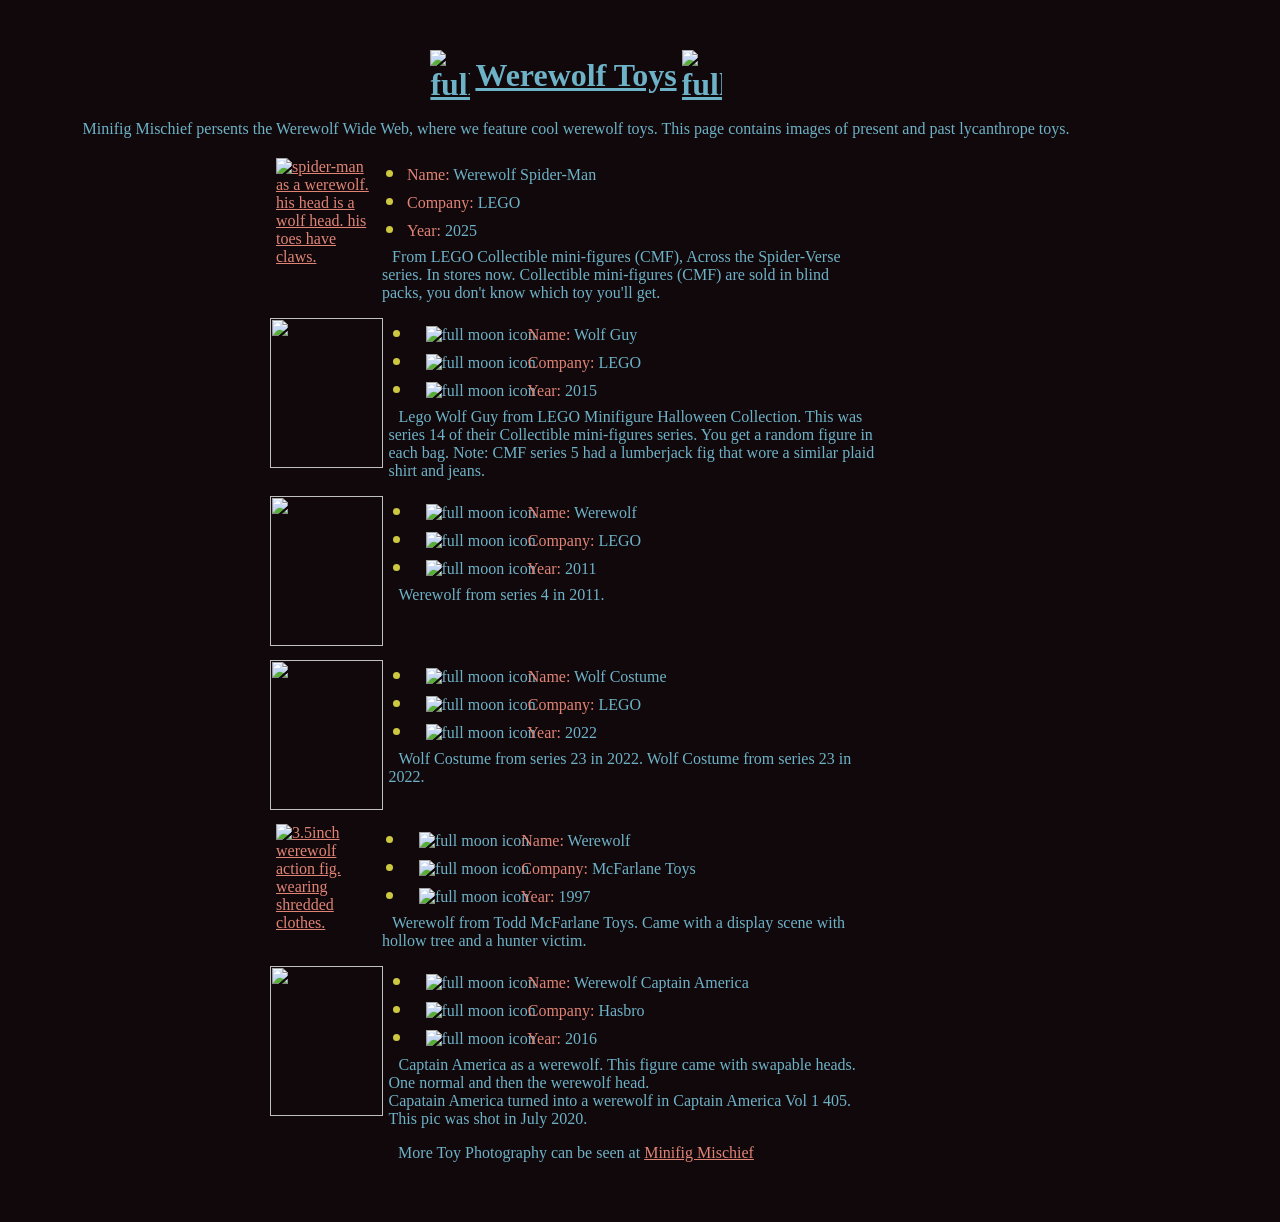
==== Halloween_25/Werewolf/index.html @ 60eb73bc "Main styling done" ====
<!DOCTYPE html>
<html lang="en">
<head>
<meta charset="utf-8">
 <meta name="viewport" content="width=device-width, initial-scale=1">
 <meta name="description" content="Halloween werewolf toys. Toy Photography">
<link rel='stylesheet' type='text/css' href='styles.css'>
	<title>WereWolf Toys</title>
</head>

<body>
<div class="flex-container">
	<div class="main">
		<h1><img src="images/moon.svg" alt="full moon icon" width="50px" height="50px"> Werewolf Toys <img src="images/moon.svg" alt="full moon icon" width="50px" height="50px"></h1>
		<div class="text">
			Minifig Mischief persents the Werewolf Wide Web, where we feature cool werewolf toys. This page contains images of present and past lycanthrope toys.
		</div>
		<div class="itemBox">
			<div class="imageBox"> <a target="_self" href="images/spider-man_werewolf_no_mat.jpg" alt="spider-man as a werewolf. his head is a wolf head. his toes have claws."><img src="images/spider-man_werewolf_no_mat.jpg" alt="spider-man as a werewolf. his head is a wolf head. his toes have claws." width="400px" height="600px"></a></div>
			<div class="itemText"><ul>
				<li><span class="data"> Name:</span> Werewolf Spider-Man</li>
				<li><span class="data"> Company:</span> LEGO</li>
				<li><span class="data"> Year:</span> 2025</li> 
			</ul> 
				<p>From LEGO Collectible mini-figures (CMF), Across the Spider-Verse series. In stores now. Collectible mini-figures (CMF) are sold in blind packs, you don't know which toy you'll get. </p>
			</div>
			
		</div>

		<div class="itemBox">
			<div class="imageBox"> <a target="_self" href="images/werewolf_on_leaf.jpg" alt="werewolf in plaid."> <img src="images/werewolf_on_leaf.jpg" align="a Werewolf in a  plaid shirt and jeans. Bipedal being with a wolf head. He's standing on a red maple leaf." width="400px" height="600px"></a></div>
			<div class="itemText">
			<ul>
				<li><img src="images/moon.svg" alt="full moon icon"><span class="data"> Name:</span> Wolf Guy</li>
				<li><img src="images/moon.svg" alt="full moon icon"><span class="data"> Company:</span> LEGO</li>
				<li><img src="images/moon.svg" alt="full moon icon"><span class="data"> Year:</span> 2015</li> 
			</ul> 

				<p>Lego Wolf Guy from LEGO Minifigure Halloween Collection. This was series 14 of their Collectible mini-figures series. You get a random figure in each bag. Note: CMF series 5 had a lumberjack fig that wore a similar plaid shirt and jeans.</p></div>
			
		</div>

	<div class="itemBox">
			<div class="imageBox"> <a target="_self" href="images/wolfman_minifig.jpg" alt="click for larger pic"> <img src="images/wolfman_minifig.jpg" align="werewolf figure wearing white ripped shirt and jean. looks like classic universal studios werewolf with a human shaped head but covered in fur." width="400px" height="600px"></a></div>
			<div class="itemText">
			<ul>
				<li><img src="images/moon.svg" alt="full moon icon"><span class="data"> Name:</span> Werewolf</li>
				<li><img src="images/moon.svg" alt="full moon icon"><span class="data"> Company:</span> LEGO</li>
				<li><img src="images/moon.svg" alt="full moon icon"><span class="data"> Year:</span> 2011</li> 
			</ul> 
				<p>Werewolf from series 4 in 2011. </p></div>
			
		</div>

		

	<div class="itemBox">
			<a target="_self" href="images/wolf_costume.jpg" alt="minifig"> <img src="images/wolf_costume.jpg" align="Minifig in a wolf costume. has a yellow minifig face in a wolf mask. he's wearing overalls." width="400px" height="600px"></a>
			<div class="itemText">
			<ul>
				<li><img src="images/moon.svg" alt="full moon icon"><span class="data"> Name:</span> Wolf Costume</li>
				<li><img src="images/moon.svg" alt="full moon icon"><span class="data"> Company:</span> LEGO</li>
				<li><img src="images/moon.svg" alt="full moon icon"><span class="data"> Year:</span> 2022</li> 
			</ul> 
				<p>Wolf Costume from series 23 in 2022. Wolf Costume from series 23 in 2022.</p></div>
			
	</div>

	<!-- HIdden till can photograph the fig 

		<div class="itemBox">
			<div class="imageBox"> <a target="self" href="images/lego-71039-4_large.jpg"><img src="images/lego-71039-4_large.jpg" alt="Classic werewolf in green jeans." width="400px" height="600px"></a></div>
			<div class="itemText">
			<ul>
				<li><img src="images/moon.svg" alt="full moon icon"><span class="data"> Name:</span> Marvel's Werewolf</li>
				<li><img src="images/moon.svg" alt="full moon icon"><span class="data"> Company:</span> LEGO</li>
				<li><img src="images/moon.svg" alt="full moon icon"><span class="data"> Year:</span> 2023</li> 
			</ul> 
				<p>The Werewolf from Marvel Studios CMF series 2.</p></div>
			
		</div>

--->

		<div class="itemBox">

			<div class="imageBox"> <a target="self" href="images/werewolf_actionfig_small.jpg" alt="werewolf"> <img src="images/werewolf_actionfig_small.jpg" alt="3.5inch werewolf action fig. wearing shredded clothes." width="400px" height="600px"></a></div>
			<div class="itemText">
			<ul>
				<li><img src="images/moon.svg" alt="full moon icon"><span class="data"> Name:</span> Werewolf</li>
				<li><img src="images/moon.svg" alt="full moon icon"><span class="data"> Company:</span> McFarlane Toys</li>
				<li><img src="images/moon.svg" alt="full moon icon"><span class="data"> Year:</span> 1997</li> 
			</ul> 
				<p>Werewolf from Todd McFarlane Toys. Came with a display scene with hollow tree and a hunter victim.</p></div>
			
		</div>


					<div class="itemBox">
			<div class="imageBox"> 
             <a target="self" href="images/were_capt_america.jpg" alt="Captain American with wolf head."><img src="images/were_capt_america.jpg" width="400px" height="600px"></a></div>
			<div class="itemText">
			<ul>
				<li><img src="images/moon.svg" alt="full moon icon"><span class="data"> Name:</span> Werewolf Captain America</li>
				<li><img src="images/moon.svg" alt="full moon icon"><span class="data"> Company:</span> Hasbro</li>
				<li><img src="images/moon.svg" alt="full moon icon"><span class="data"> Year:</span> 2016</li> 
			</ul> 
				<p>Captain America as a werewolf. This figure came with swapable heads. One normal and then the werewolf head.<br>
			Capatain America turned into a werewolf in Captain America Vol 1 405. This pic was shot in July 2020.
</p></div>
			
		</div>
<!--
	others Fruit Brute,

			<div class="itemBox">
			<div class="imageBox"> <img src="https://placehold.co/100x150"></div>
			<div class="itemText">
			<ul>
				<li><img src="images/moon.svg" alt="full moon icon"><span class="data"> Name:</span> Wolf Costume</li>
				<li><img src="images/moon.svg" alt="full moon icon"><span class="data"> Company:</span> LEGO</li>
				<li><img src="images/moon.svg" alt="full moon icon"><span class="data"> Year:</span> 2022</li> 
			</ul> 
				<p>Wolf Costume from series 23 in 2022. </p>

			</div>
			
		</div>

--->


		<footer>More Toy Photography can be seen at <a href="https://minifigmischief.com" aria-label="See more toy Photography at minifig mischief">Minifig Mischief</footer>
	</div>
</div>


</body>
---- Halloween_25/Werewolf/styles.css ----
* {
  margin: 0;
  padding: 0;
  box-sizing: border-box;
}

:root {
  --night: #11080b;
  --accentBlue: #6eb2c7;
  --darkBlue: #1b5570;
  --accentOrange: #E08476;
  --yellow: #cec840;
}

body {
  background: var(--night);
  display: flex;
  flex-direction: column;
  justify-content: center;
  align-items: center;
}

.flex-container  {
  display: flex;
  flex-direction: row;
  flex-wrap: wrap;
  width: 100%;
}
.main {
  height: 75%;
  width: 90vw;
  padding: 50px;
  background-color: var(--night);
  color: var(--accentBlue);

  display: flex;
  align-items: center;
  justify-content: center;
  flex-direction: column;
  flex-wrap: wrap;
  grid-gap: 10px;

}

h1 {
  text-decoration: underline;
   display: flex;
  align-items: center;
  justify-content: space-between;
}

h1 > img {
  width: 50px;
  height: 50px;
  padding: 0px 5px;
}

a {
  color: var(--accentOrange);
}

.text {
  padding: 10px;
  display: flex;
  justify-content: left;
}

.itemBox{
  width: 600px;
  min-width: 600px;
  display: flex;
  justify-content: center;
 
  flex-direction: row;

}

a > img {
  width: 113px;
  height: 150px;
}

a > img:hover {
  box-shadow: 4px 4px 2px 2px  rgba(101, 215, 70, 0.5);
}

.itemText  {
  min-width: 500px;
}

.itemText > p {
  text-align: left;
  vertical-align: top;
  padding: 6px;
  text-indent: 10px;
}

li {
  list-style: disc;
  color: var (--accentOrange);
  margin-left: 10px;
  list-style-position: inside;
}

li::marker {
  color: var(--yellow);
  text-indent: 10px;
  font-size: 25px;
}

li > img {
  width: 10px;
  height: 10px;
}

.data {
  color: var(--accentOrange);
  margin-left: -12px;
}
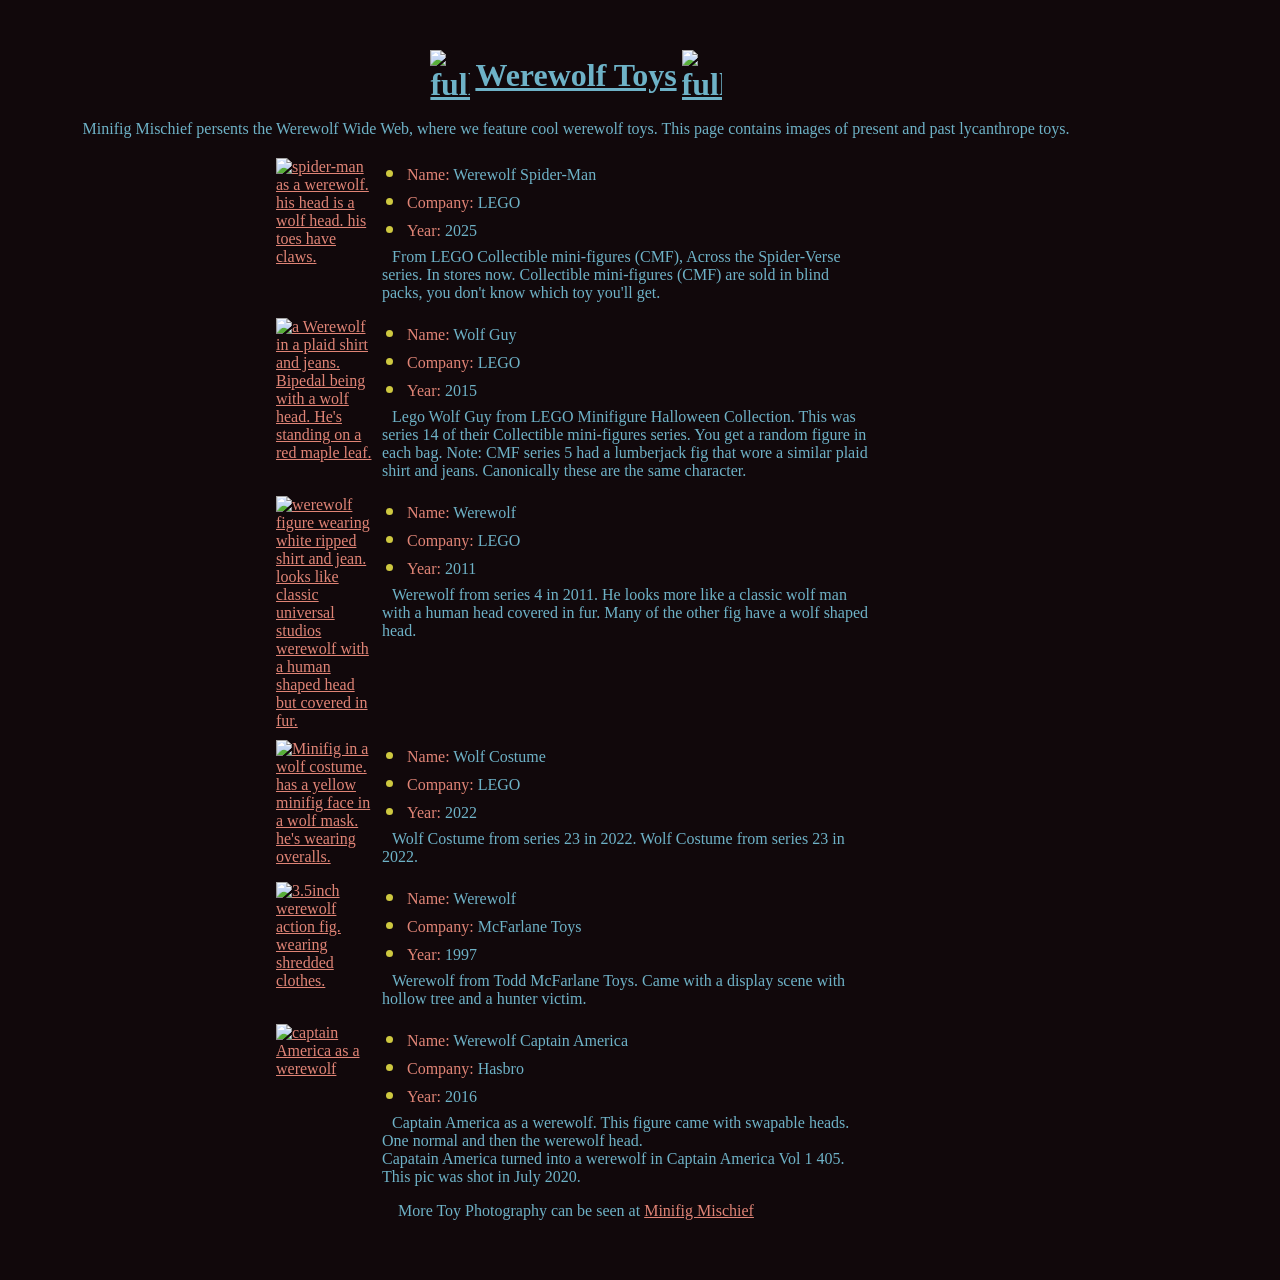
==== commit 8bb3098d: "list styles, achived 100 lighhouse score" ====
--- a/Halloween_25/Werewolf/index.html
+++ b/Halloween_25/Werewolf/index.html
@@ -11,7 +11,7 @@
 <body>
 <div class="flex-container">
 	<div class="main">
-		<h1><img src="images/moon.svg" alt="full moon icon" width="50px" height="50px"> Werewolf Toys <img src="images/moon.svg" alt="full moon icon" width="50px" height="50px"></h1>
+		<h1><img src="images/moon.svg" alt="full moon" width="50px" height="50px"> Werewolf Toys <img src="images/moon.svg" alt="full moon" width="50px" height="50px"></h1>
 		<div class="text">
 			Minifig Mischief persents the Werewolf Wide Web, where we feature cool werewolf toys. This page contains images of present and past lycanthrope toys.
 		</div>
@@ -28,39 +28,39 @@
 		</div>
 
 		<div class="itemBox">
-			<div class="imageBox"> <a target="_self" href="images/werewolf_on_leaf.jpg" alt="werewolf in plaid."> <img src="images/werewolf_on_leaf.jpg" align="a Werewolf in a  plaid shirt and jeans. Bipedal being with a wolf head. He's standing on a red maple leaf." width="400px" height="600px"></a></div>
+			<div class="imageBox"> <a target="_self" href="images/werewolf_on_leaf.jpg" alt="werewolf in plaid."> <img src="images/werewolf_on_leaf.jpg" alt="a Werewolf in a  plaid shirt and jeans. Bipedal being with a wolf head. He's standing on a red maple leaf." width="400px" height="600px"></a></div>
 			<div class="itemText">
 			<ul>
-				<li><img src="images/moon.svg" alt="full moon icon"><span class="data"> Name:</span> Wolf Guy</li>
-				<li><img src="images/moon.svg" alt="full moon icon"><span class="data"> Company:</span> LEGO</li>
-				<li><img src="images/moon.svg" alt="full moon icon"><span class="data"> Year:</span> 2015</li> 
+				<li><span class="data"> Name:</span> Wolf Guy</li>
+				<li><span class="data"> Company:</span> LEGO</li>
+				<li><span class="data"> Year:</span> 2015</li> 
 			</ul> 
 
-				<p>Lego Wolf Guy from LEGO Minifigure Halloween Collection. This was series 14 of their Collectible mini-figures series. You get a random figure in each bag. Note: CMF series 5 had a lumberjack fig that wore a similar plaid shirt and jeans.</p></div>
+				<p>Lego Wolf Guy from LEGO Minifigure Halloween Collection. This was series 14 of their Collectible mini-figures series. You get a random figure in each bag. Note: CMF series 5 had a lumberjack fig that wore a similar plaid shirt and jeans. Canonically these are the same character.</p></div>
 			
 		</div>
 
 	<div class="itemBox">
-			<div class="imageBox"> <a target="_self" href="images/wolfman_minifig.jpg" alt="click for larger pic"> <img src="images/wolfman_minifig.jpg" align="werewolf figure wearing white ripped shirt and jean. looks like classic universal studios werewolf with a human shaped head but covered in fur." width="400px" height="600px"></a></div>
+			<div class="imageBox"> <a target="_self" href="images/wolfman_minifig.jpg" alt="click for larger pic"> <img src="images/wolfman_minifig.jpg" alt="werewolf figure wearing white ripped shirt and jean. looks like classic universal studios werewolf with a human shaped head but covered in fur." width="400px" height="600px"></a></div>
 			<div class="itemText">
 			<ul>
-				<li><img src="images/moon.svg" alt="full moon icon"><span class="data"> Name:</span> Werewolf</li>
-				<li><img src="images/moon.svg" alt="full moon icon"><span class="data"> Company:</span> LEGO</li>
-				<li><img src="images/moon.svg" alt="full moon icon"><span class="data"> Year:</span> 2011</li> 
+				<li><span class="data"> Name:</span> Werewolf</li>
+				<li><span class="data"> Company:</span> LEGO</li>
+				<li><span class="data"> Year:</span> 2011</li> 
 			</ul> 
-				<p>Werewolf from series 4 in 2011. </p></div>
+				<p>Werewolf from series 4 in 2011. He looks more like a classic wolf man with a human head covered in fur. Many of the other fig have a wolf shaped head.</p></div>
 			
 		</div>
 
 		
 
 	<div class="itemBox">
-			<a target="_self" href="images/wolf_costume.jpg" alt="minifig"> <img src="images/wolf_costume.jpg" align="Minifig in a wolf costume. has a yellow minifig face in a wolf mask. he's wearing overalls." width="400px" height="600px"></a>
+			<a target="_self" href="images/wolf_costume.jpg" alt="minifig"> <img src="images/wolf_costume.jpg" alt="Minifig in a wolf costume. has a yellow minifig face in a wolf mask. he's wearing overalls." width="400px" height="600px"></a>
 			<div class="itemText">
 			<ul>
-				<li><img src="images/moon.svg" alt="full moon icon"><span class="data"> Name:</span> Wolf Costume</li>
-				<li><img src="images/moon.svg" alt="full moon icon"><span class="data"> Company:</span> LEGO</li>
-				<li><img src="images/moon.svg" alt="full moon icon"><span class="data"> Year:</span> 2022</li> 
+				<li><span class="data"> Name:</span> Wolf Costume</li>
+				<li><span class="data"> Company:</span> LEGO</li>
+				<li><span class="data"> Year:</span> 2022</li> 
 			</ul> 
 				<p>Wolf Costume from series 23 in 2022. Wolf Costume from series 23 in 2022.</p></div>
 			
@@ -72,9 +72,9 @@
 			<div class="imageBox"> <a target="self" href="images/lego-71039-4_large.jpg"><img src="images/lego-71039-4_large.jpg" alt="Classic werewolf in green jeans." width="400px" height="600px"></a></div>
 			<div class="itemText">
 			<ul>
-				<li><img src="images/moon.svg" alt="full moon icon"><span class="data"> Name:</span> Marvel's Werewolf</li>
-				<li><img src="images/moon.svg" alt="full moon icon"><span class="data"> Company:</span> LEGO</li>
-				<li><img src="images/moon.svg" alt="full moon icon"><span class="data"> Year:</span> 2023</li> 
+				<li><span class="data"> Name:</span> Marvel's Werewolf</li>
+				<li><span class="data"> Company:</span> LEGO</li>
+				<li><span class="data"> Year:</span> 2023</li> 
 			</ul> 
 				<p>The Werewolf from Marvel Studios CMF series 2.</p></div>
 			
@@ -87,9 +87,9 @@
 			<div class="imageBox"> <a target="self" href="images/werewolf_actionfig_small.jpg" alt="werewolf"> <img src="images/werewolf_actionfig_small.jpg" alt="3.5inch werewolf action fig. wearing shredded clothes." width="400px" height="600px"></a></div>
 			<div class="itemText">
 			<ul>
-				<li><img src="images/moon.svg" alt="full moon icon"><span class="data"> Name:</span> Werewolf</li>
-				<li><img src="images/moon.svg" alt="full moon icon"><span class="data"> Company:</span> McFarlane Toys</li>
-				<li><img src="images/moon.svg" alt="full moon icon"><span class="data"> Year:</span> 1997</li> 
+				<li><span class="data"> Name:</span> Werewolf</li>
+				<li><span class="data"> Company:</span> McFarlane Toys</li>
+				<li><span class="data"> Year:</span> 1997</li> 
 			</ul> 
 				<p>Werewolf from Todd McFarlane Toys. Came with a display scene with hollow tree and a hunter victim.</p></div>
 			
@@ -98,12 +98,12 @@
 
 					<div class="itemBox">
 			<div class="imageBox"> 
-             <a target="self" href="images/were_capt_america.jpg" alt="Captain American with wolf head."><img src="images/were_capt_america.jpg" width="400px" height="600px"></a></div>
+             <a target="self" href="images/were_capt_america.jpg" alt="Captain American with wolf head."><img src="images/were_capt_america.jpg" width="400px" height="600px" alt="captain America as a werewolf"></a></div>
 			<div class="itemText">
 			<ul>
-				<li><img src="images/moon.svg" alt="full moon icon"><span class="data"> Name:</span> Werewolf Captain America</li>
-				<li><img src="images/moon.svg" alt="full moon icon"><span class="data"> Company:</span> Hasbro</li>
-				<li><img src="images/moon.svg" alt="full moon icon"><span class="data"> Year:</span> 2016</li> 
+				<li><span class="data"> Name:</span> Werewolf Captain America</li>
+				<li><span class="data"> Company:</span> Hasbro</li>
+				<li><span class="data"> Year:</span> 2016</li> 
 			</ul> 
 				<p>Captain America as a werewolf. This figure came with swapable heads. One normal and then the werewolf head.<br>
 			Capatain America turned into a werewolf in Captain America Vol 1 405. This pic was shot in July 2020.
@@ -117,9 +117,9 @@
 			<div class="imageBox"> <img src="https://placehold.co/100x150"></div>
 			<div class="itemText">
 			<ul>
-				<li><img src="images/moon.svg" alt="full moon icon"><span class="data"> Name:</span> Wolf Costume</li>
-				<li><img src="images/moon.svg" alt="full moon icon"><span class="data"> Company:</span> LEGO</li>
-				<li><img src="images/moon.svg" alt="full moon icon"><span class="data"> Year:</span> 2022</li> 
+				<li><span class="data"> Name:</span> Wolf Costume</li>
+				<li><span class="data"> Company:</span> LEGO</li>
+				<li><span class="data"> Year:</span> 2022</li> 
 			</ul> 
 				<p>Wolf Costume from series 23 in 2022. </p>
 
